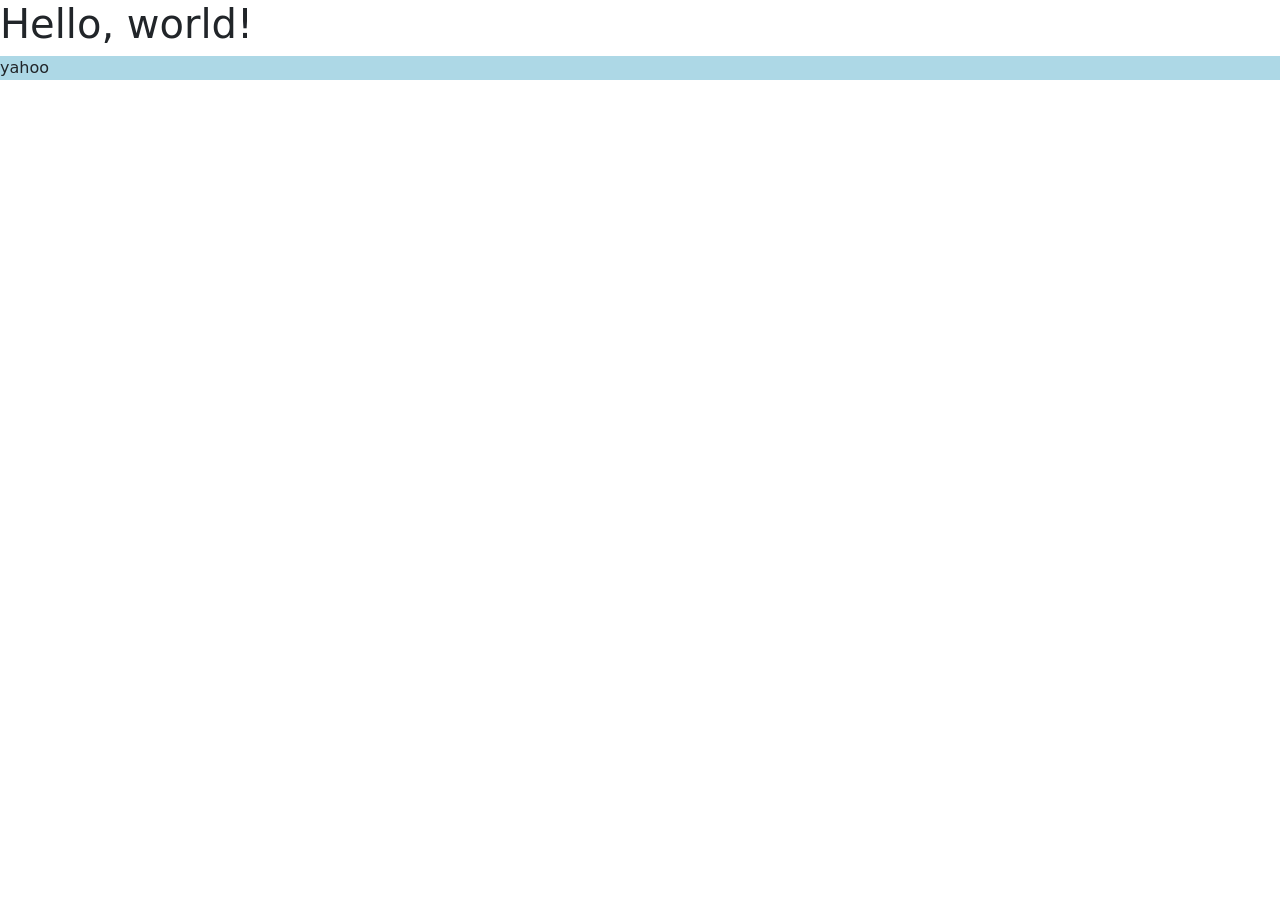
==== 22_bt_SadHatters/index.html @ bb528a1e "added k22" ====
<!-- 22_bt_sadHatters_AnnabelZ-NoakaiA -->

<!DOCTYPE html>
<!doctype html>
<html lang="en">

  <style>
    div {
      background-color: lightblue;
    }

  </style>


  <head>
    <!-- Required meta tags -->
    <meta charset="utf-8">
    <meta name="viewport" content="width=device-width, initial-scale=1">

    <!-- Bootstrap CSS -->
    <link href="https://cdn.jsdelivr.net/npm/bootstrap@5.1.3/dist/css/bootstrap.min.css" rel="stylesheet" integrity="sha384-1BmE4kWBq78iYhFldvKuhfTAU6auU8tT94WrHftjDbrCEXSU1oBoqyl2QvZ6jIW3" crossorigin="anonymous">

    <title>Hello, world!</title>
  </head>


    <body>
      <h1>Hello, world!</h1>
      <div class = "container.fluid">
        yahoo
      </div>


      <!-- Option 1: Bootstrap Bundle with Popper -->
      <script src="https://cdn.jsdelivr.net/npm/bootstrap@5.1.3/dist/js/bootstrap.bundle.min.js" integrity="sha384-ka7Sk0Gln4gmtz2MlQnikT1wXgYsOg+OMhuP+IlRH9sENBO0LRn5q+8nbTov4+1p" crossorigin="anonymous"></script>

      <!-- Option 2: Separate Popper and Bootstrap JS -->
      <!--
      <script src="https://cdn.jsdelivr.net/npm/@popperjs/core@2.10.2/dist/umd/popper.min.js" integrity="sha384-7+zCNj/IqJ95wo16oMtfsKbZ9ccEh31eOz1HGyDuCQ6wgnyJNSYdrPa03rtR1zdB" crossorigin="anonymous"></script>
      <script src="https://cdn.jsdelivr.net/npm/bootstrap@5.1.3/dist/js/bootstrap.min.js" integrity="sha384-QJHtvGhmr9XOIpI6YVutG+2QOK9T+ZnN4kzFN1RtK3zEFEIsxhlmWl5/YESvpZ13" crossorigin="anonymous"></script>
      -->
    </body>

</html>
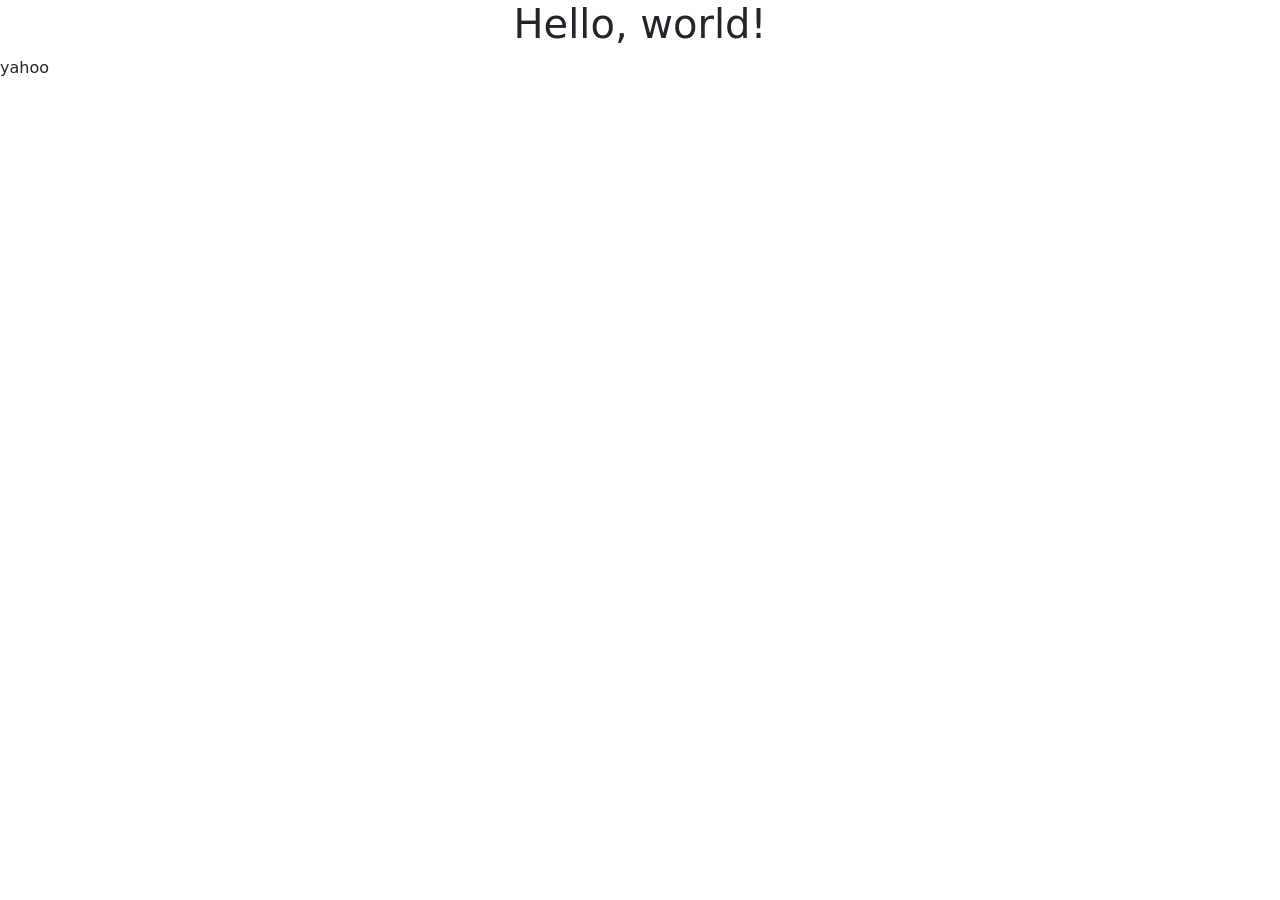
==== commit 2fa52ce6: "edited divs" ====
--- a/22_bt_SadHatters/index.html
+++ b/22_bt_SadHatters/index.html
@@ -1,44 +1,38 @@
 <!-- 22_bt_sadHatters_AnnabelZ-NoakaiA -->
 
 <!DOCTYPE html>
-<!doctype html>
 <html lang="en">
 
-  <style>
-    div {
-      background-color: lightblue;
-    }
+  <head>
 
-  </style>
-
-
-  <head>
     <!-- Required meta tags -->
     <meta charset="utf-8">
     <meta name="viewport" content="width=device-width, initial-scale=1">
 
     <!-- Bootstrap CSS -->
     <link href="https://cdn.jsdelivr.net/npm/bootstrap@5.1.3/dist/css/bootstrap.min.css" rel="stylesheet" integrity="sha384-1BmE4kWBq78iYhFldvKuhfTAU6auU8tT94WrHftjDbrCEXSU1oBoqyl2QvZ6jIW3" crossorigin="anonymous">
+    <title>Hello, world!</title>
 
-    <title>Hello, world!</title>
   </head>
 
 
-    <body>
+  <body>
+    <div class = "container.fluid text-center bg-">
       <h1>Hello, world!</h1>
-      <div class = "container.fluid">
-        yahoo
-      </div>
+    </div>
+    <div class = "container.fluid">
+      yahoo
+    </div>
 
 
-      <!-- Option 1: Bootstrap Bundle with Popper -->
-      <script src="https://cdn.jsdelivr.net/npm/bootstrap@5.1.3/dist/js/bootstrap.bundle.min.js" integrity="sha384-ka7Sk0Gln4gmtz2MlQnikT1wXgYsOg+OMhuP+IlRH9sENBO0LRn5q+8nbTov4+1p" crossorigin="anonymous"></script>
+    <!-- Option 1: Bootstrap Bundle with Popper -->
+    <script src="https://cdn.jsdelivr.net/npm/bootstrap@5.1.3/dist/js/bootstrap.bundle.min.js" integrity="sha384-ka7Sk0Gln4gmtz2MlQnikT1wXgYsOg+OMhuP+IlRH9sENBO0LRn5q+8nbTov4+1p" crossorigin="anonymous"></script>
 
-      <!-- Option 2: Separate Popper and Bootstrap JS -->
-      <!--
-      <script src="https://cdn.jsdelivr.net/npm/@popperjs/core@2.10.2/dist/umd/popper.min.js" integrity="sha384-7+zCNj/IqJ95wo16oMtfsKbZ9ccEh31eOz1HGyDuCQ6wgnyJNSYdrPa03rtR1zdB" crossorigin="anonymous"></script>
-      <script src="https://cdn.jsdelivr.net/npm/bootstrap@5.1.3/dist/js/bootstrap.min.js" integrity="sha384-QJHtvGhmr9XOIpI6YVutG+2QOK9T+ZnN4kzFN1RtK3zEFEIsxhlmWl5/YESvpZ13" crossorigin="anonymous"></script>
-      -->
-    </body>
+    <!-- Option 2: Separate Popper and Bootstrap JS -->
+    <!--
+    <script src="https://cdn.jsdelivr.net/npm/@popperjs/core@2.10.2/dist/umd/popper.min.js" integrity="sha384-7+zCNj/IqJ95wo16oMtfsKbZ9ccEh31eOz1HGyDuCQ6wgnyJNSYdrPa03rtR1zdB" crossorigin="anonymous"></script>
+    <script src="https://cdn.jsdelivr.net/npm/bootstrap@5.1.3/dist/js/bootstrap.min.js" integrity="sha384-QJHtvGhmr9XOIpI6YVutG+2QOK9T+ZnN4kzFN1RtK3zEFEIsxhlmWl5/YESvpZ13" crossorigin="anonymous"></script>
+    -->
+  </body>
 
 </html>
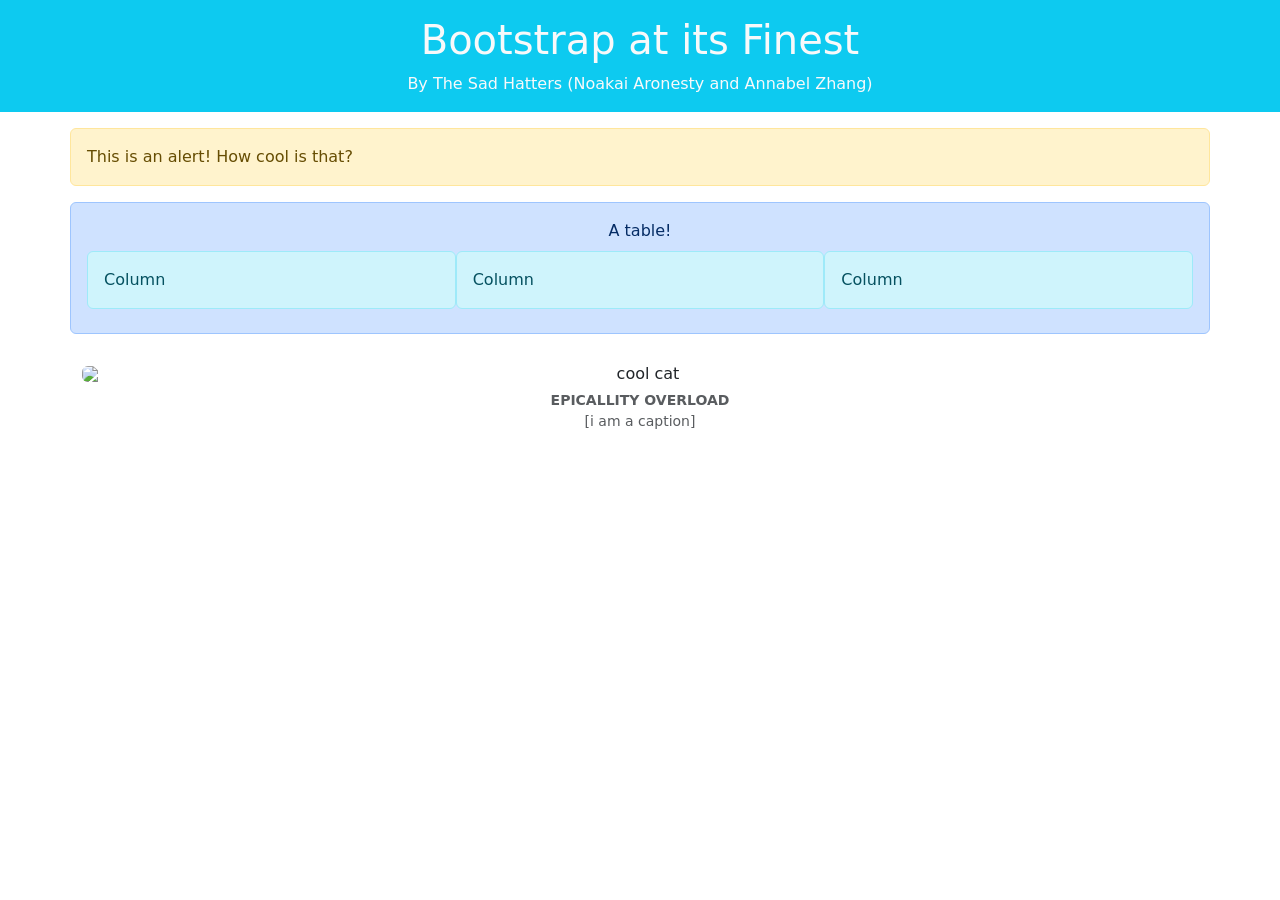
==== commit 94b91bce: "added to website" ====
--- a/22_bt_SadHatters/index.html
+++ b/22_bt_SadHatters/index.html
@@ -1,38 +1,69 @@
-<!-- 22_bt_sadHatters_AnnabelZ-NoakaiA -->
-
+<!--
+22_bt_sadHatters_AnnabelZ-NoakaiA
+SoftDev
+K22 -- Who Does Frame Work For?
+2021-11-28
+-->
 <!DOCTYPE html>
 <html lang="en">
 
-  <head>
+<head>
 
-    <!-- Required meta tags -->
-    <meta charset="utf-8">
-    <meta name="viewport" content="width=device-width, initial-scale=1">
+  <!-- Required meta tags -->
+  <meta charset="utf-8">
+  <meta name="viewport" content="width=device-width, initial-scale=1">
 
-    <!-- Bootstrap CSS -->
-    <link href="https://cdn.jsdelivr.net/npm/bootstrap@5.1.3/dist/css/bootstrap.min.css" rel="stylesheet" integrity="sha384-1BmE4kWBq78iYhFldvKuhfTAU6auU8tT94WrHftjDbrCEXSU1oBoqyl2QvZ6jIW3" crossorigin="anonymous">
-    <title>Hello, world!</title>
+  <!-- Bootstrap CSS -->
+  <link href="https://cdn.jsdelivr.net/npm/bootstrap@5.1.3/dist/css/bootstrap.min.css" rel="stylesheet" integrity="sha384-1BmE4kWBq78iYhFldvKuhfTAU6auU8tT94WrHftjDbrCEXSU1oBoqyl2QvZ6jIW3" crossorigin="anonymous">
+  <title>Catcat</title>
 
-  </head>
+</head>
 
 
-  <body>
-    <div class = "container.fluid text-center bg-">
-      <h1>Hello, world!</h1>
+<body>
+  <div class = "container.fluid text-center bg-info text-light p-3 mb-3">
+    <h1>Bootstrap at its Finest</h1>
+    By The Sad Hatters (Noakai Aronesty and Annabel Zhang)
+  </div>
+
+  <div class="alert alert-warning container-sm" role="alert">
+    This is an alert! How cool is that?
+  </div>
+
+  <!-- make checkerboard w/ columns-->
+  <div class="container">
+    <div class="row alert alert-primary pb-2">
+        <div class = "text-center pb-2">
+          A table!
+        </div>
+      <div class="col alert alert-info">
+        Column
+      </div>
+      <div class="col alert alert-info">
+        Column
+      </div>
+      <div class="col alert alert-info">
+        Column
+      </div>
     </div>
-    <div class = "container.fluid">
-      yahoo
-    </div>
+  </div>
+
+  <figure class="container-sm text-center alert-info py-3">
+    <img src="https://media.istockphoto.com/photos/very-closeup-view-of-amazing-domestic-pet-in-mirror-round-fashion-is-picture-id1281804798?b=1&k=20&m=1281804798&s=170667a&w=0&h=HIWbeaP_cQSngCz7l9t3xwyE2eyzVgIy3K6xIqPhJQA=" class="figure-img rounded mx-auto d-block" alt="cool cat">
+    <figcaption class="figure-caption"><b>EPICALLITY OVERLOAD</b></figcaption>
+    <figcaption class="figure-caption">[i am a caption]</figcaption>
+  </figure>
 
 
-    <!-- Option 1: Bootstrap Bundle with Popper -->
-    <script src="https://cdn.jsdelivr.net/npm/bootstrap@5.1.3/dist/js/bootstrap.bundle.min.js" integrity="sha384-ka7Sk0Gln4gmtz2MlQnikT1wXgYsOg+OMhuP+IlRH9sENBO0LRn5q+8nbTov4+1p" crossorigin="anonymous"></script>
 
-    <!-- Option 2: Separate Popper and Bootstrap JS -->
-    <!--
-    <script src="https://cdn.jsdelivr.net/npm/@popperjs/core@2.10.2/dist/umd/popper.min.js" integrity="sha384-7+zCNj/IqJ95wo16oMtfsKbZ9ccEh31eOz1HGyDuCQ6wgnyJNSYdrPa03rtR1zdB" crossorigin="anonymous"></script>
-    <script src="https://cdn.jsdelivr.net/npm/bootstrap@5.1.3/dist/js/bootstrap.min.js" integrity="sha384-QJHtvGhmr9XOIpI6YVutG+2QOK9T+ZnN4kzFN1RtK3zEFEIsxhlmWl5/YESvpZ13" crossorigin="anonymous"></script>
-    -->
-  </body>
+  <!-- Option 1: Bootstrap Bundle with Popper -->
+  <script src="https://cdn.jsdelivr.net/npm/bootstrap@5.1.3/dist/js/bootstrap.bundle.min.js" integrity="sha384-ka7Sk0Gln4gmtz2MlQnikT1wXgYsOg+OMhuP+IlRH9sENBO0LRn5q+8nbTov4+1p" crossorigin="anonymous"></script>
+
+  <!-- Option 2: Separate Popper and Bootstrap JS -->
+  <!--
+  <script src="https://cdn.jsdelivr.net/npm/@popperjs/core@2.10.2/dist/umd/popper.min.js" integrity="sha384-7+zCNj/IqJ95wo16oMtfsKbZ9ccEh31eOz1HGyDuCQ6wgnyJNSYdrPa03rtR1zdB" crossorigin="anonymous"></script>
+  <script src="https://cdn.jsdelivr.net/npm/bootstrap@5.1.3/dist/js/bootstrap.min.js" integrity="sha384-QJHtvGhmr9XOIpI6YVutG+2QOK9T+ZnN4kzFN1RtK3zEFEIsxhlmWl5/YESvpZ13" crossorigin="anonymous"></script>
+  -->
+</body>
 
 </html>
